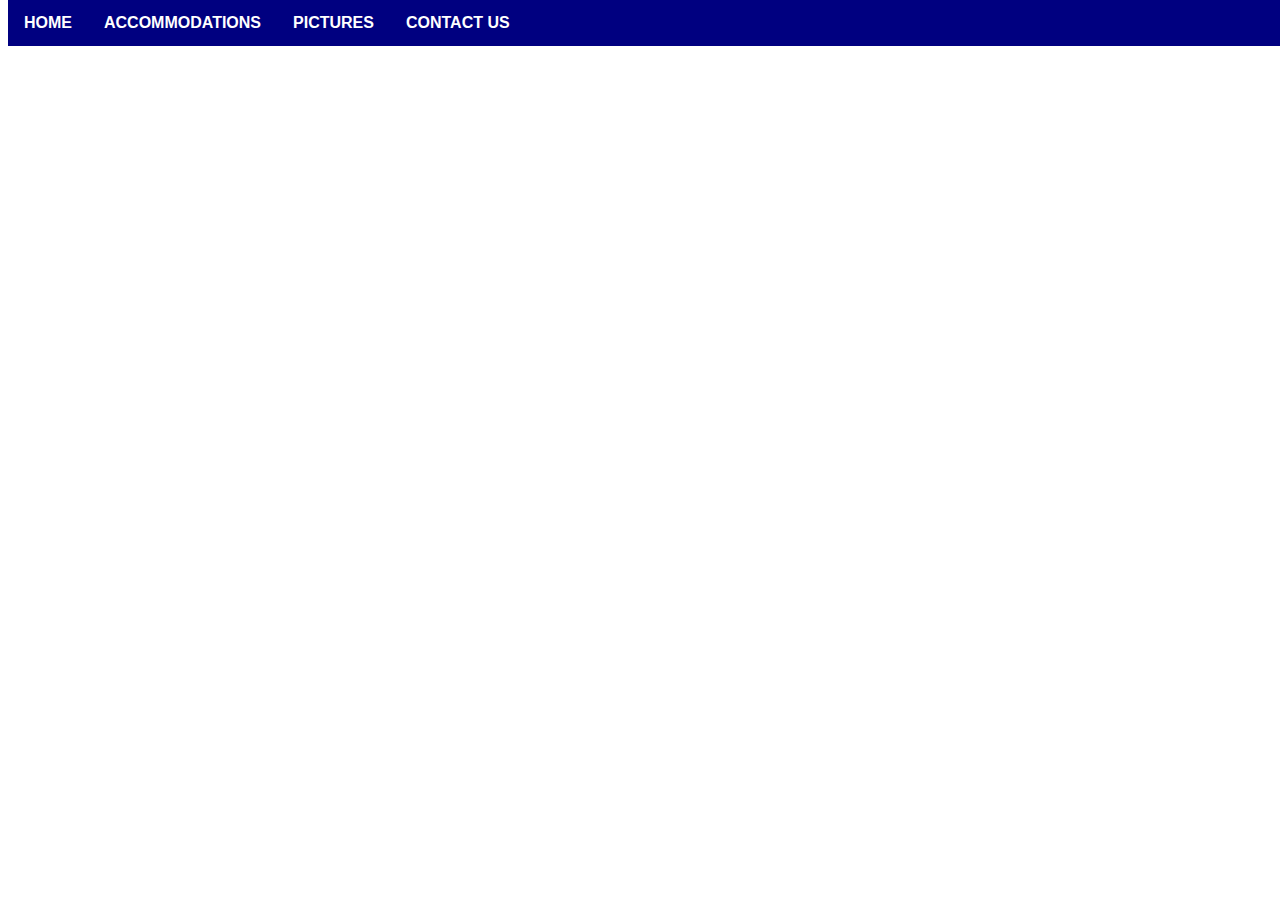
==== accommodation.html @ d4026114 "Changes on filea" ====
<!DOCTYPE html>
<html>
        <head>
            <meta name="viewport" content="width=device-width, initial-scale=1.0">
            <link rel="stylesheet" href="accommodation.css" type="text/css">
            <title>PERSONAL PORTFOLIO</title>
        </head>
    <body>
        <ul>
            <li><a class="active" href="index.html">HOME</a></li>
            <li><a href="accommodation.html">ACCOMMODATIONS</a></li>
            <li><a href="pictures.html">PICTURES</a></li>
            <li><a href="contact.html">CONTACT US</a></li>
        </ul>

        
          

    </body>
</html>
---- accommodation.css ----
ul{
    
    background-color: navy;
    position: fixed;
    top: 0px;
    width: 100%;
    margin: 0;
    padding: 0;
    overflow: hidden;
    list-style-type: none;
    font-size: medium;
    font-family: sans-serif;
    font-weight: 700;
    
}
li{
    float: left;
}
li a{
    text-transform: uppercase;
    text-decoration: none;
    display: block;
    color: white;
    text-align: center;
    padding: 14px 16px;
}
li a:hover{
    background-color: aqua;
    color: black;
}
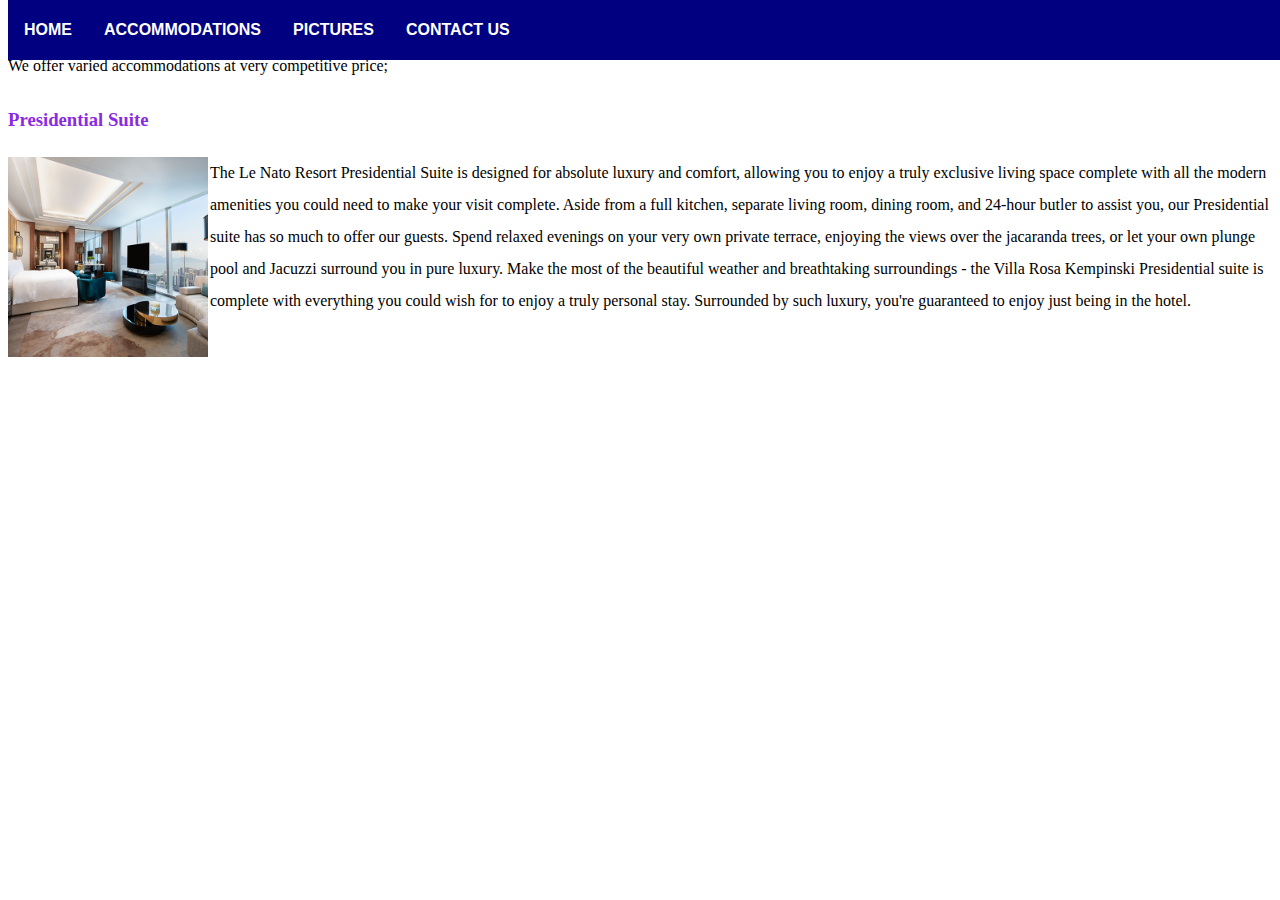
==== commit 55ccbd04: "Addition of files and styling" ====
--- a/accommodation.html
+++ b/accommodation.html
@@ -12,9 +12,19 @@
             <li><a href="pictures.html">PICTURES</a></li>
             <li><a href="contact.html">CONTACT US</a></li>
         </ul>
+        <p>We offer varied accommodations at very competitive price;</p>
+        <h3>Presidential Suite</h3>
+            <img class="presidential" src="/images/presidential.jpg" alt="presidential suite">
+        
+            <p>The Le Nato Resort Presidential Suite is designed for absolute luxury and comfort, allowing you to enjoy a truly exclusive living space complete with all the modern amenities you could need to make your visit complete.
 
-        
-          
+            Aside from a full kitchen, separate living room, dining room, and 24-hour butler to assist you, our Presidential suite has so much to offer our guests.
+
+            Spend relaxed evenings on your very own private terrace, enjoying the views over the jacaranda trees, or let your own plunge pool and Jacuzzi surround you in pure luxury. Make the most of the beautiful weather and breathtaking surroundings - the Villa Rosa Kempinski Presidential suite is complete with everything you could wish for to enjoy a truly personal stay.
+
+            Surrounded by such luxury, you're guaranteed to enjoy just being in the hotel. </p>
+
+            
 
     </body>
 </html>--- a/accommodation.css
+++ b/accommodation.css
@@ -27,4 +27,18 @@
 li a:hover{
     background-color: aqua;
     color: black;
+}
+body{
+    margin-top: 50px;
+    line-height: 2;
+}
+.presidential{
+    float: left;
+    clear: both;
+    width: 200px;
+    height: 200px;
+    margin-right: 2px;
+}
+h3{
+    color: blueviolet;
 }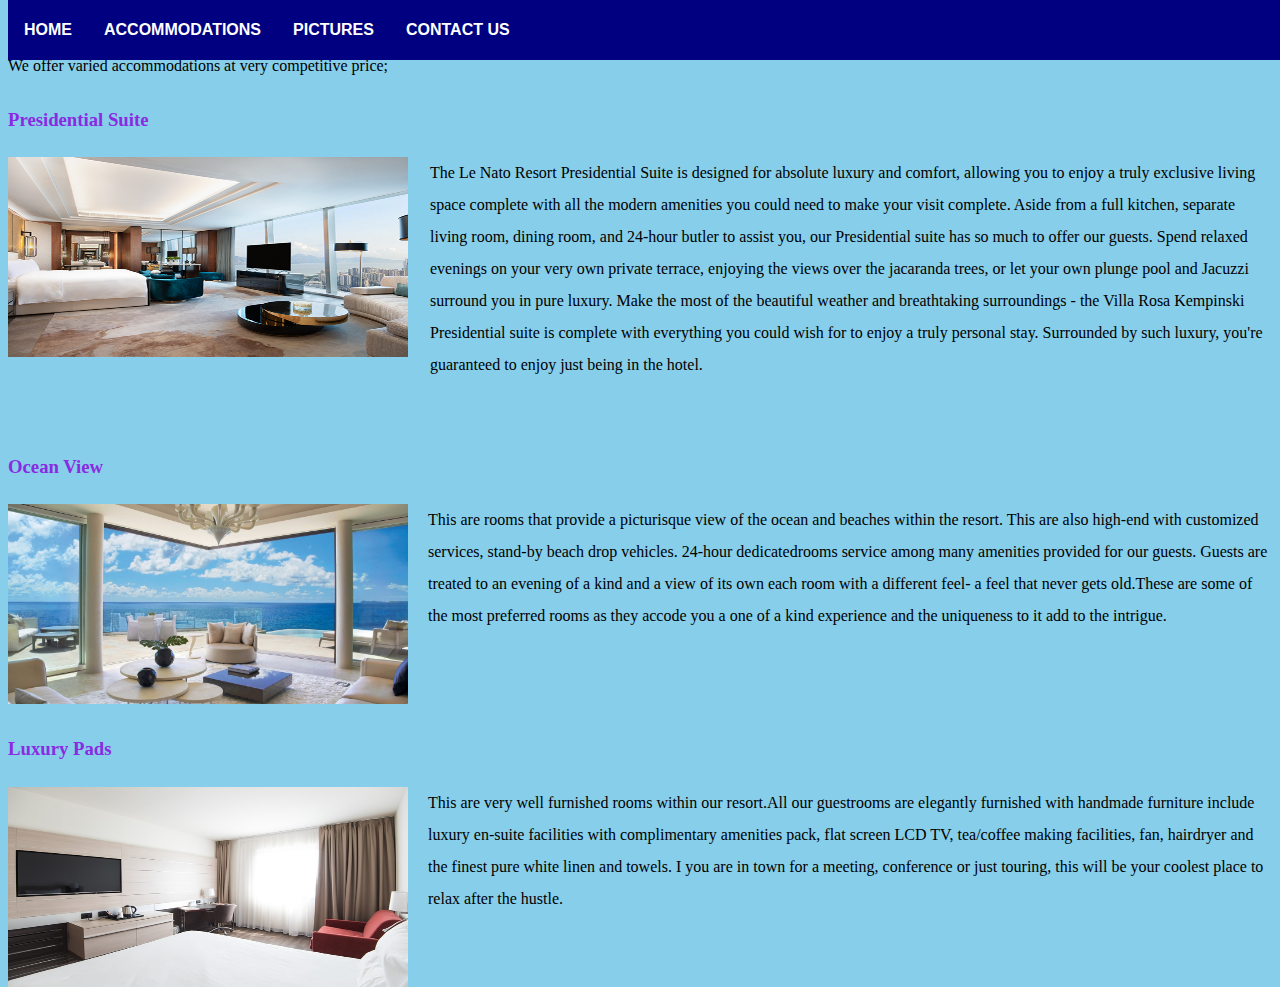
==== commit c0b04fed: "Adding styles to files" ====
--- a/accommodation.html
+++ b/accommodation.html
@@ -22,8 +22,14 @@
 
             Spend relaxed evenings on your very own private terrace, enjoying the views over the jacaranda trees, or let your own plunge pool and Jacuzzi surround you in pure luxury. Make the most of the beautiful weather and breathtaking surroundings - the Villa Rosa Kempinski Presidential suite is complete with everything you could wish for to enjoy a truly personal stay.
 
-            Surrounded by such luxury, you're guaranteed to enjoy just being in the hotel. </p>
-
+            Surrounded by such luxury, you're guaranteed to enjoy just being in the hotel. </p><br>
+        <h3>Ocean View</h3>
+            <img class="oceanview" src="/images/oceanview.jpeg">
+            <p>This are rooms that provide a picturisque view of the ocean and beaches within the resort. This are also high-end with customized services, stand-by beach drop vehicles. 24-hour dedicatedrooms service among many amenities provided for our guests. Guests are treated to an evening of a kind and a view of its own each room with a different feel- a feel that never gets old.These are some of the most preferred rooms as they accode you a one of a kind experience and the uniqueness to it add to the intrigue. </p> <br><br>
+               
+            <h3>Luxury Pads</h3>
+            <img class="luxury" src="/images/luxury.jpeg"
+            <p>This are very well furnished rooms within our resort.All our guestrooms are elegantly furnished with handmade furniture include luxury en-suite facilities with complimentary amenities pack, flat screen LCD TV, tea/coffee making facilities, fan, hairdryer and the finest pure white linen and towels. I you are in town for a meeting, conference or just touring, this will be your coolest place to relax after the hustle. </p>
             
 
     </body>
--- a/accommodation.css
+++ b/accommodation.css
@@ -31,14 +31,30 @@
 body{
     margin-top: 50px;
     line-height: 2;
+    background-color: skyblue;
 }
 .presidential{
+    padding-right: 20px;
     float: left;
     clear: both;
-    width: 200px;
+    width: 400px;
     height: 200px;
     margin-right: 2px;
 }
 h3{
     color: blueviolet;
+}
+.oceanview{
+    padding-right: 20px;
+    width: 400px;
+    height: 200px;
+    float: left;
+    clear: right;
+}
+.luxury{
+    padding-right: 20px;
+    width: 400px;
+    height: 200px;
+    float: left;
+    clear: both;
 }